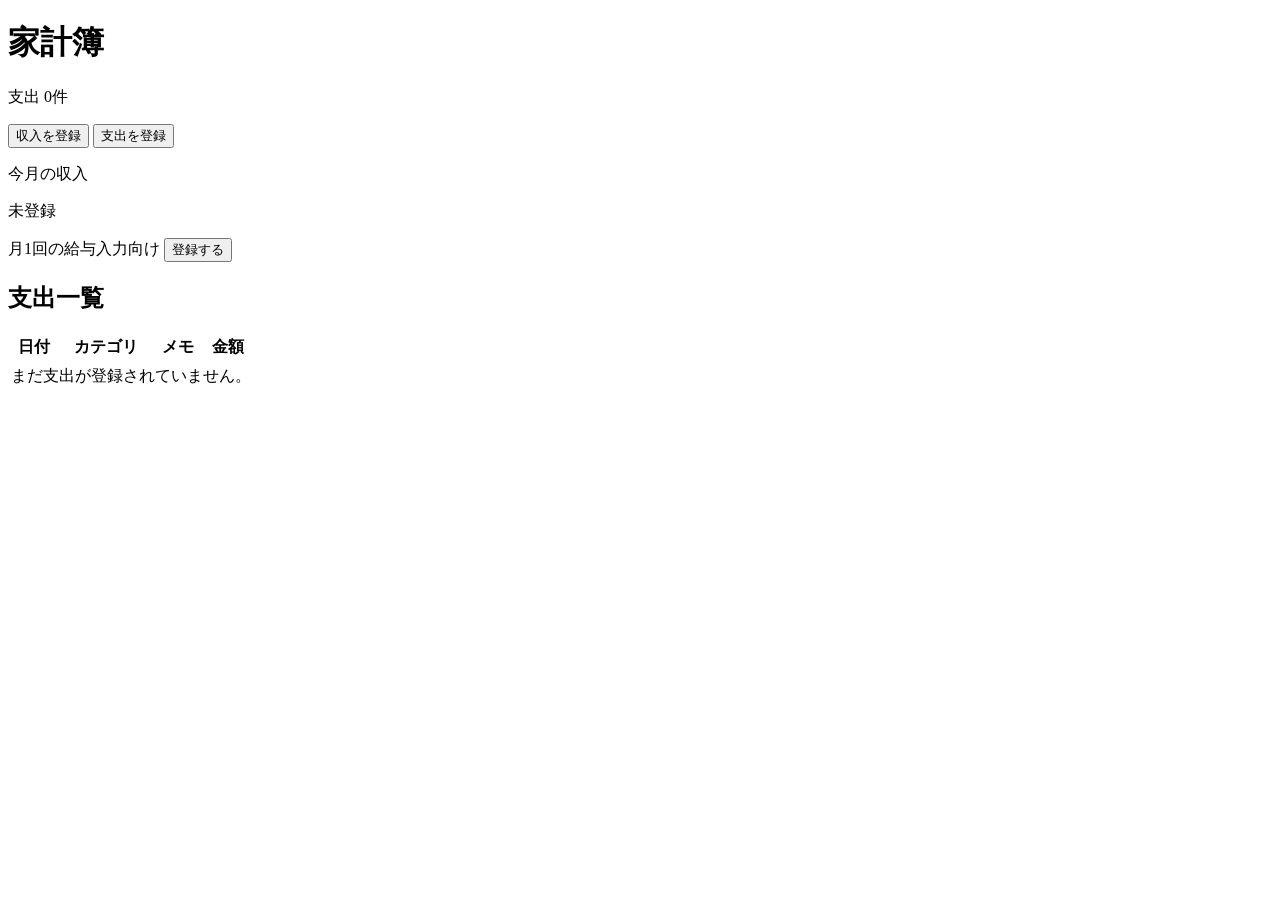
==== src/main/resources/templates/transactions/index.html @ a27a3d38 "命名を変更" ====
<!DOCTYPE html>
<html lang="ja" xmlns:th="http://www.thymeleaf.org">
<head>
    <meta charset="UTF-8">
    <title>家計簿</title>
    <link rel="stylesheet" th:href="@{/css/style.css}">
</head>
<body>

<main class="container">
    <header class="page-header">
        <div>
            <h1>家計簿</h1>
            <p class="summary" th:text="'支出 ' + ${#lists.size(expenses)} + '件'">支出 0件</p>
        </div>
        <div class="header-actions">
            <button class="secondary-button" type="button" data-open-income-dialog>収入を登録</button>
            <button class="primary-button" type="button" data-open-expense-dialog>支出を登録</button>
        </div>
    </header>

    <section class="income-panel" aria-label="今月の収入">
        <div>
            <p class="panel-label">今月の収入</p>
            <p class="income-amount">未登録</p>
        </div>
        <div class="income-meta">
            <span>月1回の給与入力向け</span>
            <button class="text-button" type="button" data-open-income-dialog>登録する</button>
        </div>
    </section>

    <section class="list-panel" aria-label="支出一覧">
        <div class="section-header">
            <h2>支出一覧</h2>
        </div>
        <div class="table-wrap">
            <table>
                <thead>
                <tr>
                    <th>日付</th>
                    <th>カテゴリ</th>
                    <th>メモ</th>
                    <th class="amount">金額</th>
                </tr>
                </thead>
                <tbody>
                <tr th:each="expense : ${expenses}">
                    <td class="date" th:text="${expense.entryDate()}"></td>
                    <td th:text="${expense.categoryName()}"></td>
                    <td class="memo" th:text="${expense.memo()}"></td>
                    <td class="amount" th:text="${#numbers.formatInteger(expense.amount(), 0, 'COMMA')} + '円'"></td>
                </tr>

                <tr th:if="${#lists.isEmpty(expenses)}">
                    <td colspan="4" class="empty">まだ支出が登録されていません。</td>
                </tr>
                </tbody>
            </table>
        </div>
    </section>

    <dialog id="incomeDialog" class="entry-dialog">
        <form class="dialog-form">
            <div class="dialog-header">
                <h2>収入を登録</h2>
                <button class="icon-button" type="button" aria-label="閉じる" data-close-income-dialog>&times;</button>
            </div>

            <div class="form-row">
                <label for="incomeMonth">対象月</label>
                <input id="incomeMonth" name="incomeMonth" type="month">
            </div>

            <div class="form-row">
                <label for="incomeAmount">金額</label>
                <input id="incomeAmount" name="incomeAmount" type="number" min="1" inputmode="numeric" placeholder="例: 280000">
            </div>

            <div class="form-row">
                <label for="incomeCategory">種類</label>
                <select id="incomeCategory" name="incomeCategory">
                    <option value="salary">給与</option>
                    <option value="bonus">賞与</option>
                    <option value="other">その他</option>
                </select>
            </div>

            <div class="form-row">
                <label for="incomeMemo">メモ</label>
                <input id="incomeMemo" name="incomeMemo" type="text" maxlength="255" placeholder="例: 6月給与">
            </div>

            <div class="dialog-actions">
                <button class="secondary-button" type="button" data-close-income-dialog>キャンセル</button>
                <button class="primary-button" type="button" data-close-income-dialog>保存</button>
            </div>
        </form>
    </dialog>

    <dialog id="expenseDialog" class="entry-dialog" th:attr="open=${showExpenseDialog} ? 'open' : null">
        <form class="dialog-form" th:action="@{/transactions}" th:object="${expenseForm}" method="post">
            <div class="dialog-header">
                <h2>支出を登録</h2>
                <button class="icon-button" type="button" aria-label="閉じる" data-close-expense-dialog>&times;</button>
            </div>

            <div class="error" th:if="${#fields.hasGlobalErrors()}">
                <div th:each="err : ${#fields.globalErrors()}" th:text="${err}"></div>
            </div>

            <div class="form-row">
                <label for="entryDate">日付</label>
                <input id="entryDate" type="date" th:field="*{entryDate}">
                <div class="error" th:if="${#fields.hasErrors('entryDate')}" th:errors="*{entryDate}"></div>
            </div>

            <div class="form-row">
                <label for="amount">金額</label>
                <input id="amount" type="number" th:field="*{amount}" min="1" inputmode="numeric">
                <div class="error" th:if="${#fields.hasErrors('amount')}" th:errors="*{amount}"></div>
            </div>

            <div class="form-row">
                <label for="categoryId">カテゴリ</label>
                <select id="categoryId" th:field="*{categoryId}">
                    <option value="">選択してください</option>
                    <option
                            th:each="category : ${categories}"
                            th:value="${category.id().value()}"
                            th:text="${category.name()}">
                    </option>
                </select>
                <div class="error" th:if="${#fields.hasErrors('categoryId')}" th:errors="*{categoryId}"></div>
            </div>

            <div class="form-row">
                <label for="memo">メモ</label>
                <input id="memo" type="text" th:field="*{memo}" maxlength="255">
            </div>

            <div class="dialog-actions">
                <button class="secondary-button" type="button" data-close-expense-dialog>キャンセル</button>
                <button class="primary-button" type="submit">登録</button>
            </div>
        </form>
    </dialog>
</main>

<script>
    const setupDialog = (dialogId, openSelector, closeSelector) => {
        const dialog = document.getElementById(dialogId);
        const openButtons = document.querySelectorAll(openSelector);
        const closeButtons = document.querySelectorAll(closeSelector);

        openButtons.forEach((button) => {
            button.addEventListener('click', () => {
                if (dialog?.showModal) {
                    dialog.showModal();
                } else {
                    dialog?.setAttribute('open', 'open');
                }
            });
        });

        closeButtons.forEach((button) => {
            button.addEventListener('click', () => {
                dialog?.close?.();
                dialog?.removeAttribute('open');
            });
        });

        dialog?.addEventListener('click', (event) => {
            if (event.target === dialog) {
                dialog.close();
            }
        });
    };

    setupDialog('incomeDialog', '[data-open-income-dialog]', '[data-close-income-dialog]');
    setupDialog('expenseDialog', '[data-open-expense-dialog]', '[data-close-expense-dialog]');
</script>
</body>
</html>
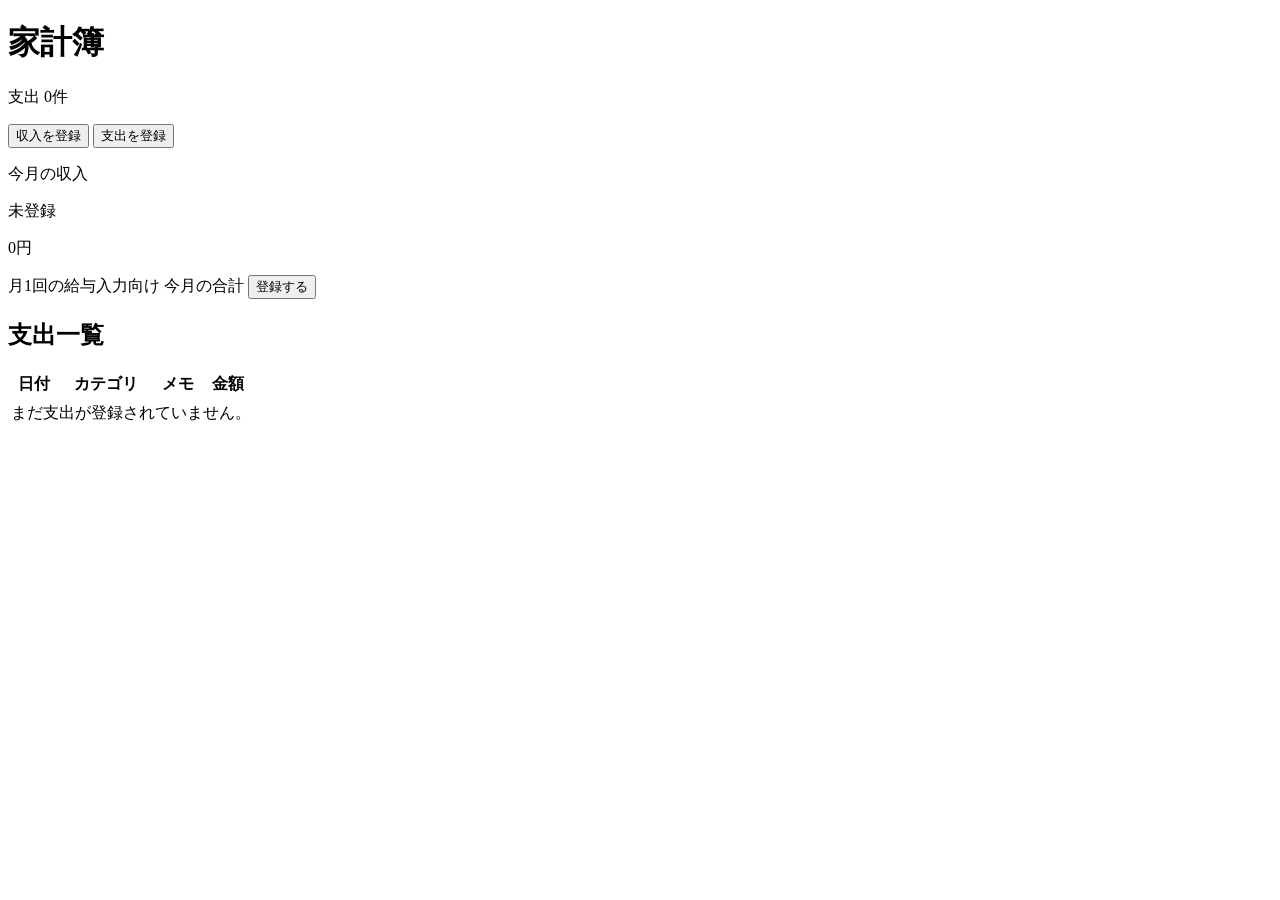
==== commit e34183f6: "収入登録も追加" ====
--- a/src/main/resources/templates/transactions/index.html
+++ b/src/main/resources/templates/transactions/index.html
@@ -21,12 +21,29 @@
 
     <section class="income-panel" aria-label="今月の収入">
         <div>
-            <p class="panel-label">今月の収入</p>
-            <p class="income-amount">未登録</p>
+            <p class="panel-label" th:text="|${targetMonth.year}年${targetMonth.monthValue}月の収入|">今月の収入</p>
+            <p class="income-amount" th:if="${incomeTotal == 0}">未登録</p>
+            <p
+                    class="income-amount"
+                    th:unless="${incomeTotal == 0}"
+                    th:text="${#numbers.formatInteger(incomeTotal, 0, 'COMMA')} + '円'">
+                0円
+            </p>
         </div>
         <div class="income-meta">
-            <span>月1回の給与入力向け</span>
-            <button class="text-button" type="button" data-open-income-dialog>登録する</button>
+            <span th:if="${incomeTotal == 0}">月1回の給与入力向け</span>
+            <span
+                    th:unless="${incomeTotal == 0}"
+                    th:text="|${targetMonth.year}年${targetMonth.monthValue}月の合計|">
+                今月の合計
+            </span>
+            <button
+                    class="text-button"
+                    type="button"
+                    data-open-income-dialog
+                    th:text="${incomeTotal == 0} ? '登録する' : '追加する'">
+                登録する
+            </button>
         </div>
     </section>
 
@@ -60,46 +77,56 @@
         </div>
     </section>
 
-    <dialog id="incomeDialog" class="entry-dialog">
-        <form class="dialog-form">
+    <dialog id="incomeDialog" class="entry-dialog" th:attr="open=${showIncomeDialog} ? 'open' : null">
+        <form class="dialog-form" th:action="@{/transactions/incomes}" th:object="${incomeForm}" method="post">
             <div class="dialog-header">
                 <h2>収入を登録</h2>
                 <button class="icon-button" type="button" aria-label="閉じる" data-close-income-dialog>&times;</button>
             </div>
 
-            <div class="form-row">
-                <label for="incomeMonth">対象月</label>
-                <input id="incomeMonth" name="incomeMonth" type="month">
+            <div class="error" th:if="${#fields.hasGlobalErrors()}">
+                <div th:each="err : ${#fields.globalErrors()}" th:text="${err}"></div>
+            </div>
+
+            <div class="form-row">
+                <label for="incomeEntryDate">日付</label>
+                <input id="incomeEntryDate" type="date" th:field="*{entryDate}">
+                <div class="error" th:if="${#fields.hasErrors('entryDate')}" th:errors="*{entryDate}"></div>
             </div>
 
             <div class="form-row">
                 <label for="incomeAmount">金額</label>
-                <input id="incomeAmount" name="incomeAmount" type="number" min="1" inputmode="numeric" placeholder="例: 280000">
-            </div>
-
-            <div class="form-row">
-                <label for="incomeCategory">種類</label>
-                <select id="incomeCategory" name="incomeCategory">
-                    <option value="salary">給与</option>
-                    <option value="bonus">賞与</option>
-                    <option value="other">その他</option>
+                <input id="incomeAmount" type="number" th:field="*{amount}" min="1" inputmode="numeric" placeholder="例: 280000">
+                <div class="error" th:if="${#fields.hasErrors('amount')}" th:errors="*{amount}"></div>
+            </div>
+
+            <div class="form-row">
+                <label for="incomeCategoryId">カテゴリ</label>
+                <select id="incomeCategoryId" th:field="*{categoryId}">
+                    <option value="">選択してください</option>
+                    <option
+                            th:each="category : ${incomeCategories}"
+                            th:value="${category.id().value()}"
+                            th:text="${category.name()}">
+                    </option>
                 </select>
+                <div class="error" th:if="${#fields.hasErrors('categoryId')}" th:errors="*{categoryId}"></div>
             </div>
 
             <div class="form-row">
                 <label for="incomeMemo">メモ</label>
-                <input id="incomeMemo" name="incomeMemo" type="text" maxlength="255" placeholder="例: 6月給与">
+                <input id="incomeMemo" type="text" th:field="*{memo}" maxlength="255" placeholder="例: 6月給与">
             </div>
 
             <div class="dialog-actions">
                 <button class="secondary-button" type="button" data-close-income-dialog>キャンセル</button>
-                <button class="primary-button" type="button" data-close-income-dialog>保存</button>
+                <button class="primary-button" type="submit">保存</button>
             </div>
         </form>
     </dialog>
 
     <dialog id="expenseDialog" class="entry-dialog" th:attr="open=${showExpenseDialog} ? 'open' : null">
-        <form class="dialog-form" th:action="@{/transactions}" th:object="${expenseForm}" method="post">
+        <form class="dialog-form" th:action="@{/transactions/expenses}" th:object="${expenseForm}" method="post">
             <div class="dialog-header">
                 <h2>支出を登録</h2>
                 <button class="icon-button" type="button" aria-label="閉じる" data-close-expense-dialog>&times;</button>
@@ -126,7 +153,7 @@
                 <select id="categoryId" th:field="*{categoryId}">
                     <option value="">選択してください</option>
                     <option
-                            th:each="category : ${categories}"
+                            th:each="category : ${expenseCategories}"
                             th:value="${category.id().value()}"
                             th:text="${category.name()}">
                     </option>
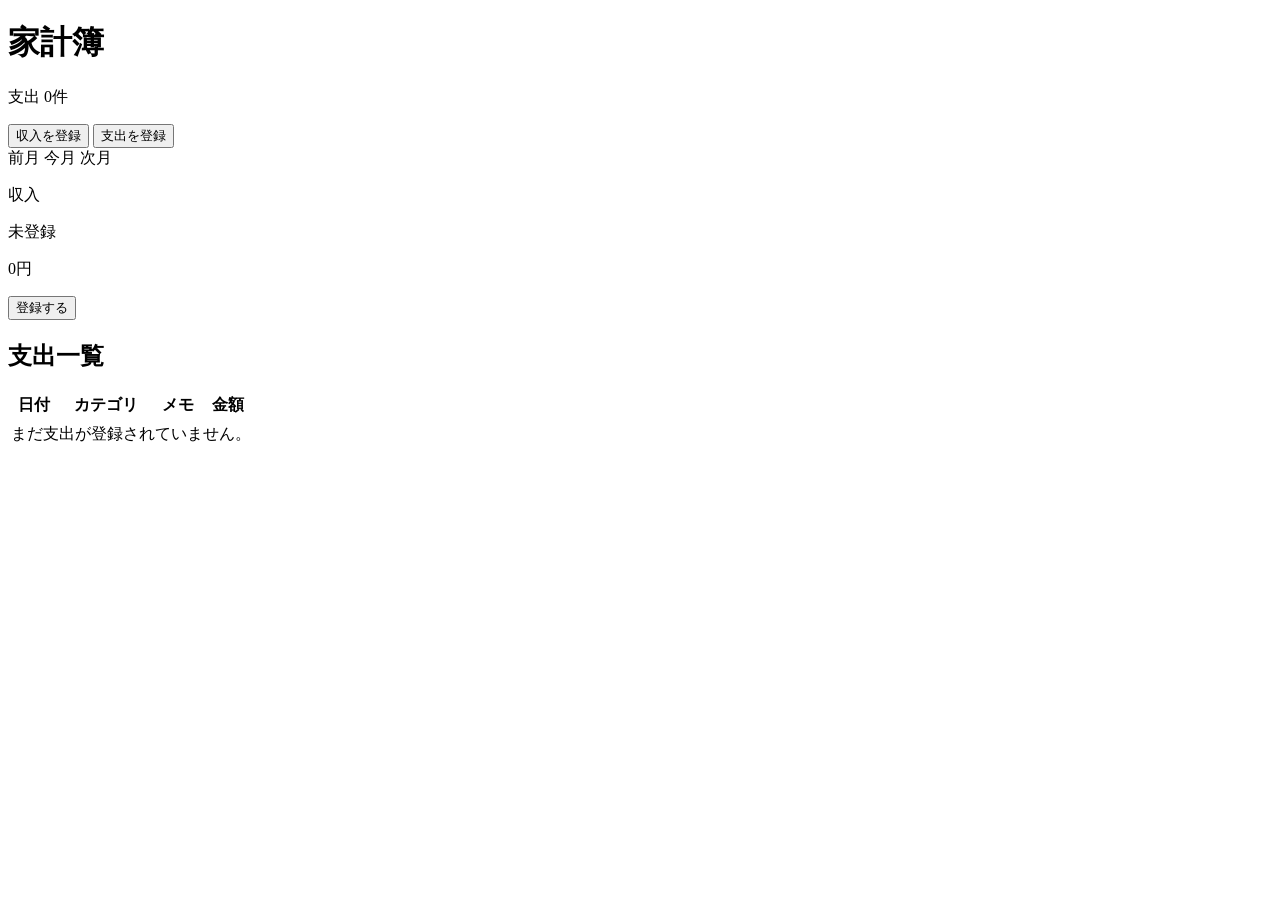
==== commit 5cd58c09: "月ごとに表示するように修正" ====
--- a/src/main/resources/templates/transactions/index.html
+++ b/src/main/resources/templates/transactions/index.html
@@ -11,7 +11,7 @@
     <header class="page-header">
         <div>
             <h1>家計簿</h1>
-            <p class="summary" th:text="'支出 ' + ${#lists.size(expenses)} + '件'">支出 0件</p>
+            <p class="summary" th:text="|支出 ${#lists.size(expenses)}件|">支出 0件</p>
         </div>
         <div class="header-actions">
             <button class="secondary-button" type="button" data-open-income-dialog>収入を登録</button>
@@ -19,9 +19,15 @@
         </div>
     </header>
 
-    <section class="income-panel" aria-label="今月の収入">
+    <nav class="month-navigation" aria-label="月の切り替え">
+        <a class="secondary-button" th:href="@{/transactions(month=${previousMonth})}">前月</a>
+        <span th:text="|${targetMonth.year}年${targetMonth.monthValue}月|">今月</span>
+        <a class="secondary-button" th:href="@{/transactions(month=${nextMonth})}">次月</a>
+    </nav>
+
+    <section class="income-panel" aria-label="収入">
         <div>
-            <p class="panel-label" th:text="|${targetMonth.year}年${targetMonth.monthValue}月の収入|">今月の収入</p>
+            <p class="panel-label">収入</p>
             <p class="income-amount" th:if="${incomeTotal == 0}">未登録</p>
             <p
                     class="income-amount"
@@ -31,12 +37,6 @@
             </p>
         </div>
         <div class="income-meta">
-            <span th:if="${incomeTotal == 0}">月1回の給与入力向け</span>
-            <span
-                    th:unless="${incomeTotal == 0}"
-                    th:text="|${targetMonth.year}年${targetMonth.monthValue}月の合計|">
-                今月の合計
-            </span>
             <button
                     class="text-button"
                     type="button"
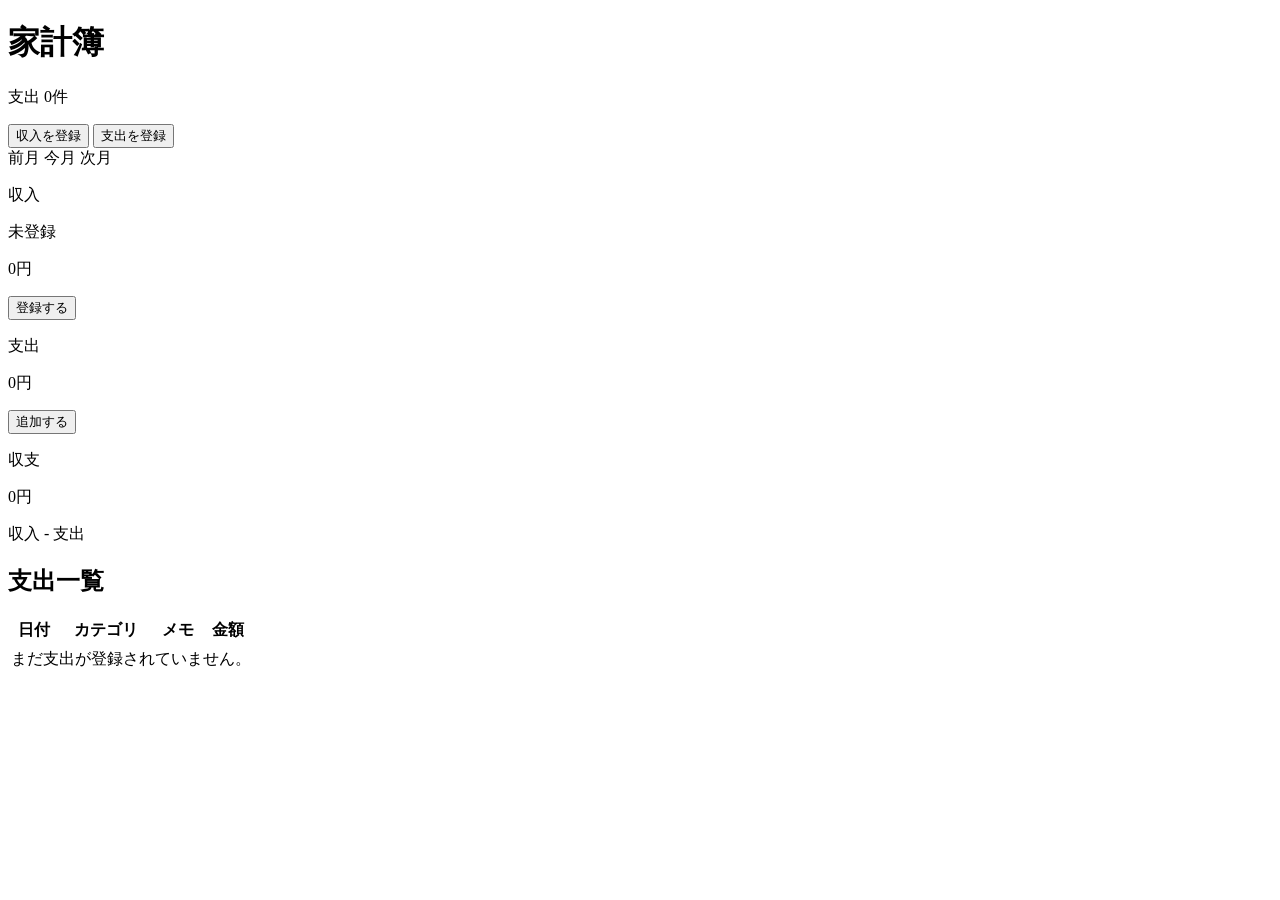
==== commit 8c2582e4: "支出合計、収支差額のUI追加" ====
--- a/src/main/resources/templates/transactions/index.html
+++ b/src/main/resources/templates/transactions/index.html
@@ -25,18 +25,18 @@
         <a class="secondary-button" th:href="@{/transactions(month=${nextMonth})}">次月</a>
     </nav>
 
-    <section class="income-panel" aria-label="収入">
-        <div>
-            <p class="panel-label">収入</p>
-            <p class="income-amount" th:if="${incomeTotal == 0}">未登録</p>
-            <p
-                    class="income-amount"
-                    th:unless="${incomeTotal == 0}"
-                    th:text="${#numbers.formatInteger(incomeTotal, 0, 'COMMA')} + '円'">
-                0円
-            </p>
-        </div>
-        <div class="income-meta">
+    <section class="monthly-summary" aria-label="月次サマリー">
+        <div class="summary-item income-summary">
+            <div>
+                <p class="panel-label">収入</p>
+                <p class="summary-amount" th:if="${incomeTotal == 0}">未登録</p>
+                <p
+                        class="summary-amount"
+                        th:unless="${incomeTotal == 0}"
+                        th:text="${#numbers.formatInteger(incomeTotal, 0, 'COMMA')} + '円'">
+                    0円
+                </p>
+            </div>
             <button
                     class="text-button"
                     type="button"
@@ -44,6 +44,30 @@
                     th:text="${incomeTotal == 0} ? '登録する' : '追加する'">
                 登録する
             </button>
+        </div>
+
+        <div class="summary-item expense-summary">
+            <div>
+                <p class="panel-label">支出</p>
+                <p
+                        class="summary-amount"
+                        th:text="${#numbers.formatInteger(expenseTotal ?: 0, 0, 'COMMA')} + '円'">
+                    0円
+                </p>
+            </div>
+            <button class="text-button" type="button" data-open-expense-dialog>追加する</button>
+        </div>
+
+        <div class="summary-item balance-summary">
+            <div>
+                <p class="panel-label">収支</p>
+                <p
+                        class="summary-amount"
+                        th:text="${#numbers.formatInteger(balance ?: 0, 0, 'COMMA')} + '円'">
+                    0円
+                </p>
+            </div>
+            <p class="summary-note">収入 - 支出</p>
         </div>
     </section>
 
